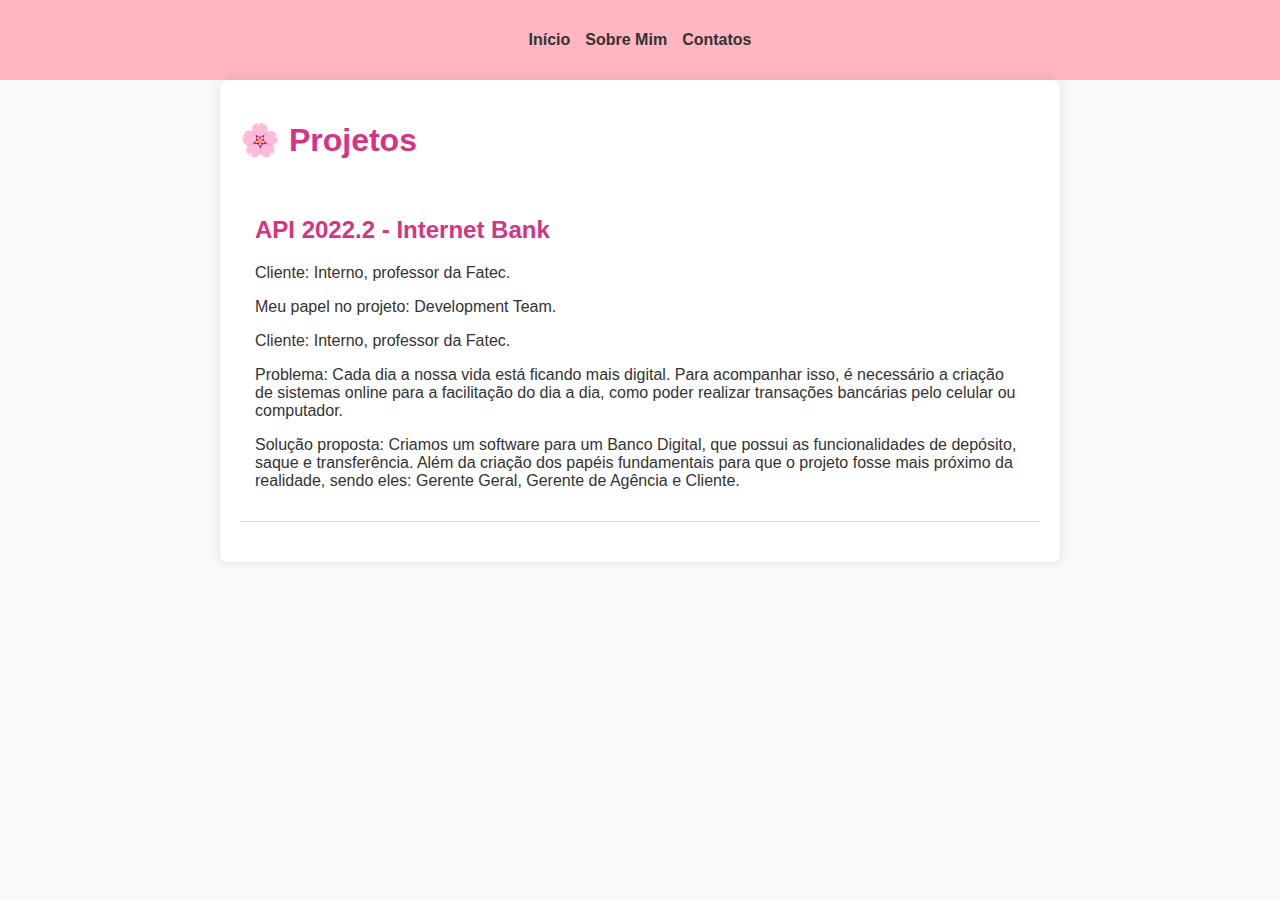
==== docs/projetos.html @ 520061d6 "Adiciona estrutura inicial do portfólio e conteúdo do API 2022.2" ====
<!DOCTYPE html>
<html lang="pt-br">
<head>
    <meta charset="UTF-8">
    <meta name="viewport" content="width=device-width, initial-scale=1.0">
    <title>Projetos - Gabriela da Silva Barbosa</title>
    <link rel="stylesheet" href="styles.css">
</head>
<body>
    <header>
        <nav>
            <ul>
                <li><a href="index.html">Início</a></li>
                <li><a href="sobre.html">Sobre Mim</a></li>
                <li><a href="contato.html">Contatos</a></li>
            </ul>
        </nav>
    </header>
    <main>
        <h1>🌸 Projetos</h1>
        <section>
            <h2>API 2022.2 - Internet Bank</h2>
            <p>Cliente: Interno, professor da Fatec.</p>
            <p>Meu papel no projeto: Development Team.</p>
            <p>Cliente: Interno, professor da Fatec.</p>
            <p>Problema: Cada dia a nossa vida está ficando mais digital. Para acompanhar isso, é necessário a criação de sistemas online para a facilitação do dia a dia, como poder realizar transações bancárias pelo celular ou computador.</p>
            <p>Solução proposta: Criamos um software para um Banco Digital, que possui as funcionalidades de depósito, saque e transferência. Além da criação dos papéis fundamentais para que o projeto fosse mais próximo da realidade, sendo eles: Gerente Geral, Gerente de Agência e Cliente.</p>
        </section>
    </main>
</body>
</html>
---- docs/styles.css ----
body {
    font-family: Arial, sans-serif;
    margin: 0;
    padding: 0;
    background-color: #f9f9f9;
    color: #333;
}

header {
    background-color: #ffb6c1;
    padding: 15px;
    text-align: center;
    font-size: 20px;
}

nav ul {
    list-style: none;
    padding: 0;
    display: flex;
    justify-content: center;
    gap: 15px;
    font-size: medium;
}

nav ul li {
    display: inline;
}

nav ul li a {
    text-decoration: none;
    color: #333;
    font-weight: bold;
}

nav ul li a:hover {
    color: #d63384;
}

main {
    padding: 20px;
    max-width: 800px;
    margin: auto;
    background: white;
    border-radius: 8px;
    box-shadow: 0 0 10px rgba(0, 0, 0, 0.1);
}

h1, h2 {
    color: #d63384;
}

section {
    margin-bottom: 20px;
    padding: 15px;
    border-bottom: 1px solid #ddd;
}

footer {
    text-align: center;
    padding: 10px;
    background-color: #ffb6c1;
    margin-top: 20px;
}
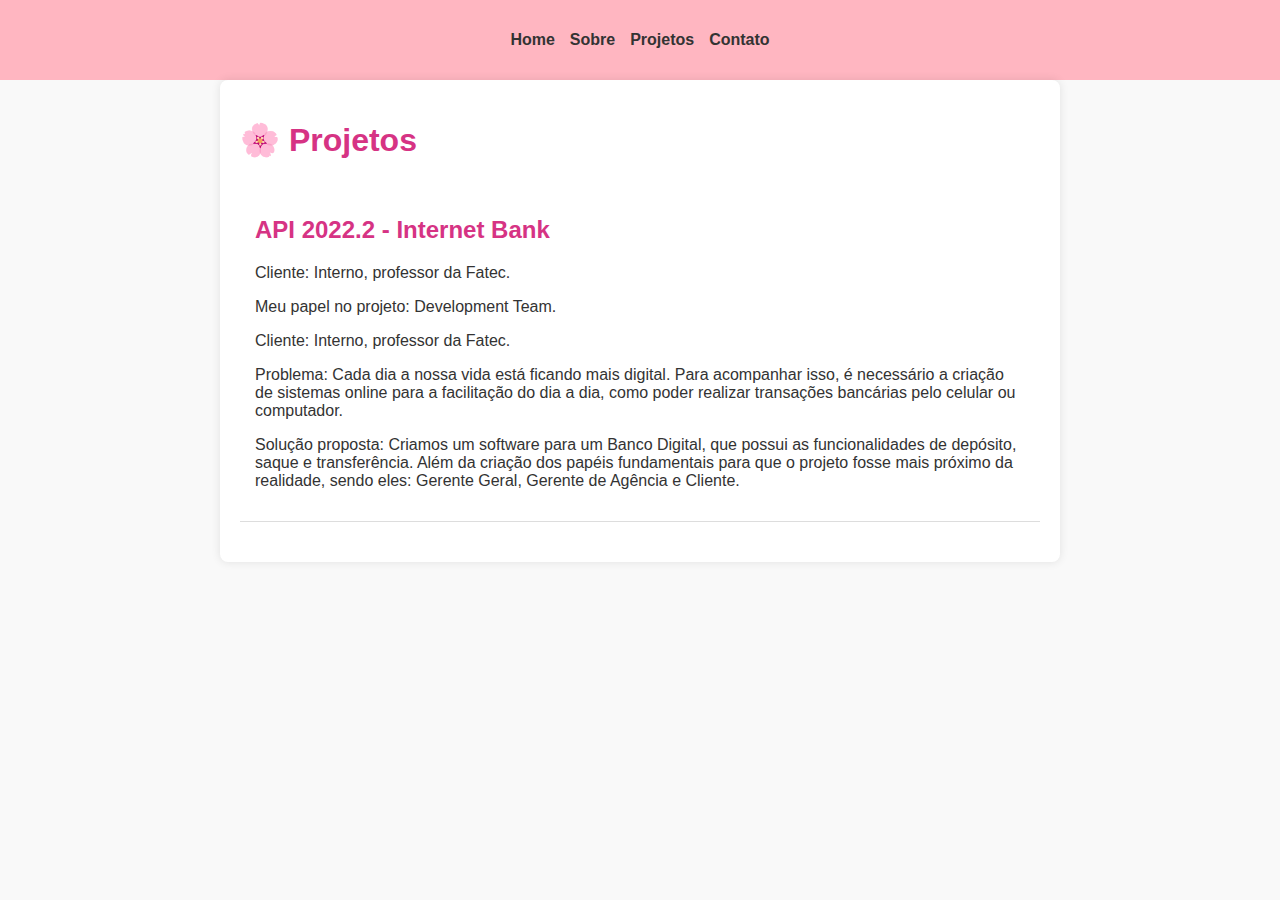
==== commit 2fe6cec2: "Arrumando o código para rodar no github pages" ====
--- a/docs/projetos.html
+++ b/docs/projetos.html
@@ -4,17 +4,19 @@
     <meta charset="UTF-8">
     <meta name="viewport" content="width=device-width, initial-scale=1.0">
     <title>Projetos - Gabriela da Silva Barbosa</title>
-    <link rel="stylesheet" href="styles.css">
+    <link rel="stylesheet" href="../styles.css">
 </head>
 <body>
     <header>
-        <nav>
+        <nav class="navbar">
             <ul>
-                <li><a href="index.html">Início</a></li>
-                <li><a href="sobre.html">Sobre Mim</a></li>
-                <li><a href="contato.html">Contatos</a></li>
+                <li><a href="../index.html">Home</a></li>
+                <li><a href="./sobre.html">Sobre</a></li>
+                <li><a href="./projetos.html">Projetos</a></li>
+                <li><a href="./contato.html">Contato</a></li>
             </ul>
         </nav>
+    </header>
     </header>
     <main>
         <h1>🌸 Projetos</h1>
--- a/styles.css
+++ b/styles.css
@@ -0,0 +1,63 @@
+body {
+    font-family: Arial, sans-serif;
+    margin: 0;
+    padding: 0;
+    background-color: #f9f9f9;
+    color: #333;
+}
+
+header {
+    background-color: #ffb6c1;
+    padding: 15px;
+    text-align: center;
+    font-size: 20px;
+}
+
+nav ul {
+    list-style: none;
+    padding: 0;
+    display: flex;
+    justify-content: center;
+    gap: 15px;
+    font-size: medium;
+}
+
+nav ul li {
+    display: inline;
+}
+
+nav ul li a {
+    text-decoration: none;
+    color: #333;
+    font-weight: bold;
+}
+
+nav ul li a:hover {
+    color: #d63384;
+}
+
+main {
+    padding: 20px;
+    max-width: 800px;
+    margin: auto;
+    background: white;
+    border-radius: 8px;
+    box-shadow: 0 0 10px rgba(0, 0, 0, 0.1);
+}
+
+h1, h2 {
+    color: #d63384;
+}
+
+section {
+    margin-bottom: 20px;
+    padding: 15px;
+    border-bottom: 1px solid #ddd;
+}
+
+footer {
+    text-align: center;
+    padding: 10px;
+    background-color: #ffb6c1;
+    margin-top: 20px;
+}
